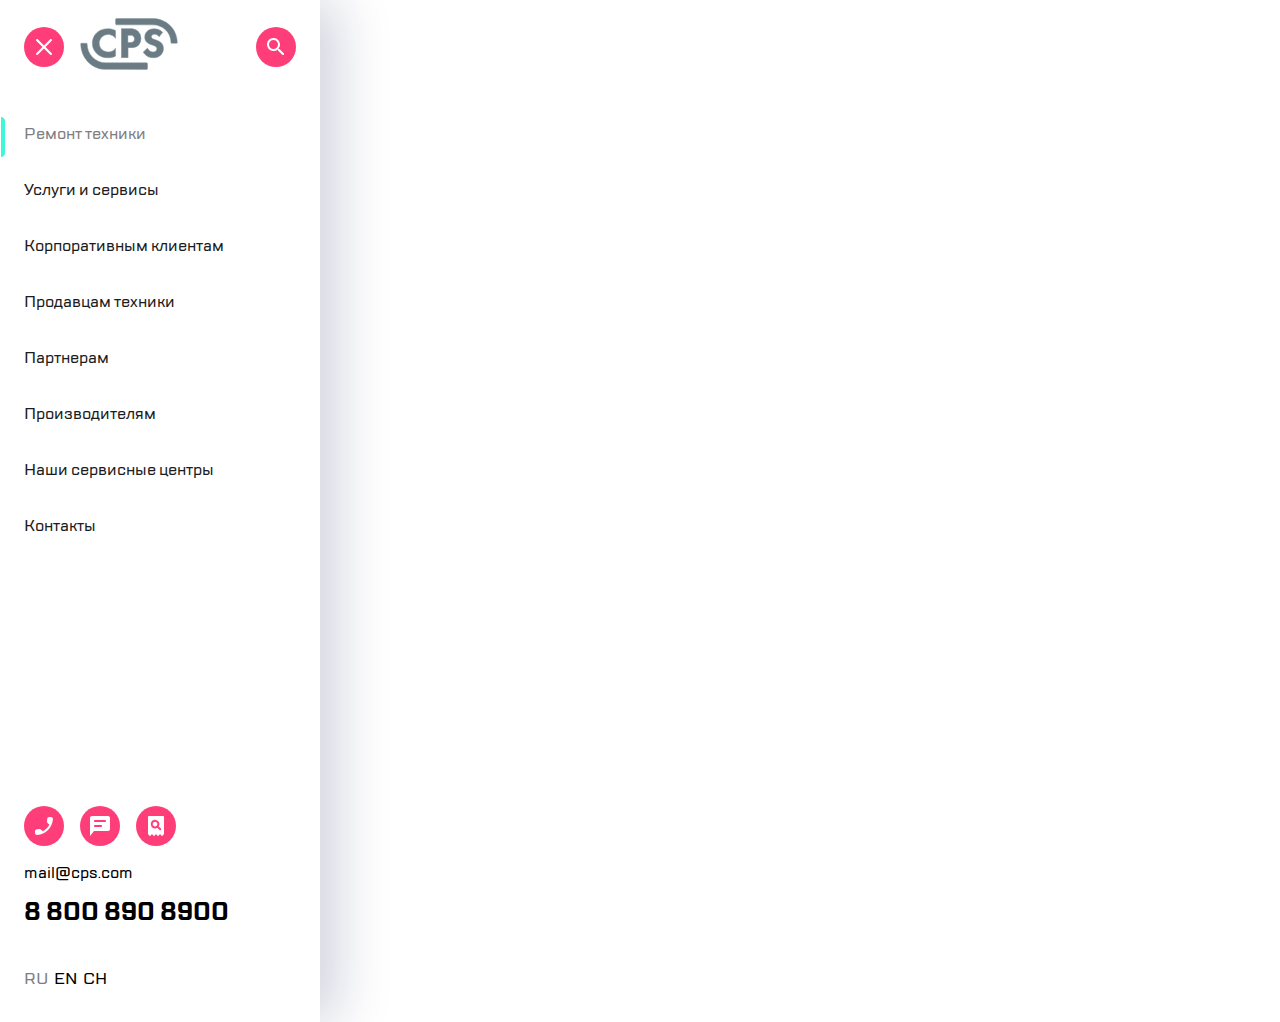
==== maket4.html @ efcdc94c "поменяла картинки на иконки, добавила новый  файл html,скорректировала стили" ====
<!DOCTYPE html>
<html lang="ru">
<head>
    <meta charset="UTF-8">
    <meta name="viewport" content="width=device-width, initial-scale=1.0">
    <title>Burger-menu CPS</title>
    <link rel="stylesheet" href="style.css">

</head>
<body>

    <aside class="burger">
        
     <header class="header-burger">
       <div class="header-burger__inner">
         <div class="header-burger__menu">
            <button class="btn header-burger__btn-exit"><img src="imgs/close.svg" alt="Закрыть"></button>
            <a href="#"><img src="imgs/Group.svg" alt="Логотип компании"></a>
         </div>
         <button class="btn"><img src="imgs/search.svg" alt="Поиск"></button>
       </div>
      </header>

     <div class="main-burger">
        <nav class="main-burger__nav">
          <ul class="main-burger__list">
            <li><a class="main-burger__link main-burger__link--active" href="#">Ремонт техники</a></li>
            <li><a class="main-burger__link" href="#">Услуги и сервисы</a></li>
            <li><a class="main-burger__link" href="#">Корпоративным клиентам</a></li>
            <li><a class="main-burger__link" href="#">Продавцам техники</a></li>
            <li><a class="main-burger__link" href="#">Партнерам</a></li>
            <li><a class="main-burger__link" href="#">Производителям</a></li>
            <li><a class="main-burger__link" href="#">Наши сервисные центры</a></li>
            <li><a class="main-burger__link" href="#">Контакты</a></li>
          </ul>
        </nav>
     </div>

     <footer class="footer-burger">
        <div class="footer-burger__nav">
            <button class="btn footer-burger__btn"><img src="imgs/call.svg" alt="Звонок"></button>
            <button class="btn footer-burger__btn"><img src="imgs/chat.svg" alt="Чат"></button>
            <button class="btn footer-burger__btn"><img src="imgs/checkstatus.svg" alt="Профиль"></button>
        </div>
        <adress class="adress">mail@cps.com</adress>
        <pre><span class="phone-number footer-burger__phone-number">8 800 890 8900</span></pre>
        <div class="change-language footer-burger__change-language">
            <button class="btn-lang btn-lang--active">RU</button>
            <button class="btn-lang">EN</button>
            <button class="btn-lang">CH</button>
        </div>
     </footer>

    </aside>

</body>
</html>
---- style.css ----
@font-face {
    font-family: "TTLakes Regular";
    font-style: normal;
    font-weight: 400;
    src: local("TTLakes Regular"),
         local("TTLakes-Regular"),  
         url("fonts/TTLakes-Regular.woff") format("woff"),
         url("fonts/TTLakes-Regular.ttf") format("ttf");
}

@font-face {
    font-family: "TTLakes Medium";
    font-style: normal;
    font-weight: 400;
    src: local("TTLakes Medium"),
         local("TTLakes-Medium"),  
         url("fonts/TTLakes-Medium.woff") format("woff"),
         url("fonts/TTLakes-Regular.ttf") format("ttf");
}

@font-face {
    font-family: "TTLakes Bold";
    font-style: normal;
    font-weight: 700;
    src: local("TTLakes Bold"),
         local("TTLakes-Bold"),  
         url("fonts/TTLakes-Bold.woff") format("woff"),
         url("fonts/TTLakes-Bold.ttf") format("ttf");
}


* {
    margin: 0;
    font-family: "TTLakes Regular";
}

html {
    box-sizing: border-box;
  }

  *, *:before, *:after {
    box-sizing: inherit;
  }

.container {
background: #F8F8F8;
}

.header {
    background: white;
    display: none;
}

.header__inner {
    display: flex;
    padding: 24px;
    justify-content: space-between;
    align-items: center;
}

.header__btn {
    margin-right: 16px;
    position: relative; 
}

li:last-of-type .header__btn {
    margin-right: 0;
}

.header__menu {
    display: flex;
    align-items: center;
    position: relative;
}

.header__menu::before {
    content: url("imgs/divider.svg");
    bottom: 5px;
    left: 60px;
    position: absolute;
}

.header__menu .header__btn {
    margin-right: 20px;
}

.header__logo {
    display: flex;
    margin-left: 20px;
}

.header__nav {
    display: flex;
    align-items: center;
    position: relative;
}

.header__nav::after {
    position: absolute;
    content: url("imgs/divider.svg");
    right: 115px;
    top: 5px;
}

.header__nav .hidden:nth-child(3) {
    margin-right: 26px;
}

.intro {
    padding: 42px 28px 11px 34px;
}

.intro__title::before {
    content: url("imgs/highlight.svg");
    position: absolute;
    left: 0;
}

.intro__header {
    display: flex;
    justify-content: space-between;
    margin-bottom: 8px;
}

.title {
    font-family: "TTLakes Bold";
    font-size: 28px;
}

.btn {
    display: flex;
    justify-content: center;
    align-items: center;
    width: 40px;
    height: 40px;
    background: #FF3E79;
    border-radius: 50%;
    border: none;
    cursor: pointer;
}

.intro__header-btn {
    display: flex;
}

.intro__btn:first-child {
margin-left: 155px;
}

.intro__btn--repair::before {
    content: "Оставить заявку";
    font-family: "TTLakes Medium";
    font-size: 16px;
    text-wrap: nowrap;
    position: absolute;
    right: 270px; 
    
}

.intro__btn--checkstatus::before {
    content: "Статус ремонта";
    font-family: "TTLakes Medium";
    font-size: 16px;
    text-wrap: nowrap;
    position: absolute;
    right: 74px; 
    
}

.nav {
    display: flex;
    position: relative;
    justify-content: space-between;
    padding: 0;
    
}

.nav__link {
    font-family: "TTLakes Medium";
    text-decoration: none;
    font-size: 16px;
    color: #7E7E82;
}

.nav__list-elem {
    list-style: none;
    color: #7E7E82;
    padding: 8px 21px 7px 22px;
    margin-bottom: 57px;
    white-space: nowrap;
    border: 2px solid #F8F8F8;
    background: #F8F8F8;
}

.nav__list-elem:hover {
    padding: 8px 21px 7px 22px;
    background-color: white;
    border: 2px solid #B8FFEC;
    border-radius: 6px;
}

.nav__list-elem--active {
    padding: 8px 21px 7px 22px;
    background-color: white;
    border: 2px solid #B8FFEC;
    border-radius: 6px;
}

.nav__list-elem:last-child {
    position: absolute;
    top: 40px;
}

.nav__list-elem:nth-child(5) {
    padding: 8px 8px 7px 22px;
}

.intro__main {
    display: flex;
    width: 100%;
}



.intro__text {
    flex-grow: 1;
    flex-basis: 40px;   
    padding-right: 36px;
    font-weight: normal;
}

.intro__text .text {
    font-size: 14px;
    line-height: 20px;
}

.intro__img {
    flex-grow: 1;
    flex-basis: 20px;
    border-radius: 8px;
}

.intro__read-more {
    display: flex;
    margin-top: 13px;
    font-family:"TTLakes Medium";
    font-size: 16px; 
    line-height: 24px; 
    color: #1B1C21;
    cursor: pointer;
}

.intro__read-more::before {
    content: url("imgs/expand.svg");
    margin-right: 8px;
}

@media screen and (min-width: 320px) and (max-width: 1120px) {
    .nav {
        overflow-x: scroll;
    }
    
    .nav::-webkit-scrollbar {
			display: none;
		}
    

    .nav__list-elem {
        margin-bottom: 32px;
    }

    .nav__list-elem:nth-child(5) {
        padding: 8px 21px 7px 22px;
    }

    .nav__list-elem:last-child {
        position: static;
    }

    .header {
        display: block;
        background-color: white;
    }

    .intro__header {
        width: 100%;
    }

    .intro__text p:nth-child(4) {
        display: none;
    }

    .intro__title::before {
        left: 0;

    }

    .hidden {
        list-style: none;
    }

    .intro__header-btn .hidden {
        display: none;
    }

  


    @media screen and (min-width: 320px) and (max-width: 767px) {
        .header__logo {
            margin: 0;
            padding-right: 38px;
        }
    
        .header {
            display: block;
        }
    
        .intro__main {
            width: 100%;
            flex-direction: column;
        }
    
        .header__menu::before {
            display: none;
        }
    
        .intro__text p:nth-child(4) {
            display: none;
        }
    
        .intro__text p:nth-child(3) {
            display: none;
        }
    
        .header__nav .hidden:nth-child(-n+3) {
            display: none;
        }
    
        .intro {
            padding: 0;
        }
    
        .intro__text {
            padding: 0 16px 0 16px;
        }
    
        .intro__nav {
            padding-left: 16px;
        }
    
        .intro__title {
            padding: 24px 0 0 12px;
        }
    
        .header__logo::before {
            display: none;
        }
    }
    
  @media screen and (min-width: 768px) and (max-width: 1119px) {
        .intro__text {
         width: 50%;
        }

        .intro__img {
         width: 50%;
        }
    }
}


.burger {
    width:320px;
    background: #FFF;
    box-shadow: 16px 0px 52px 0px rgba(14, 24, 80, 0.20), 
                -2px 0px 4px 0px rgba(69, 79, 126, 0.02);

}

.header-burger__inner {
    display: flex;
    justify-content: space-between;
    align-items: center;
    padding: 18px 24px 46px 24px;
}

.header-burger__menu {
    display: flex;
    align-items: center;

}

.btn:hover {
    transition: 0.3s;
    opacity: 0.7;
}

.header-burger__btn-exit {
   margin-right: 16px;
}

.main-burger {
   padding-left: 24px;
}

.main-burger__list {
    display: flex;
    flex-direction: column;
    margin: 0;
    padding: 0;
    gap: 32px;
    list-style: none;
}

.main-burger__link {
   position: relative;
   font-family: "TTLakes Medium";
   font-size: 16px;
   line-height: 24px;
   text-decoration: none;
   color: #1B1C21;
}

.main-burger__link--active::before {
     content: url("imgs/highlight.svg");
     position: absolute;
     left: -23px;
     top:-6px;
}

.main-burger__link:hover {
    color:rgba(126, 126, 130, 1);
    transform: scale(1.1) translateX(15px);
}

.main-burger__link--active{
    color: rgba(126, 126, 130, 1);
}

.main-burger__link:first-child:hover {
    color:rgba(126, 126, 130, 1);
    transform: none;
}

.footer-burger {
    padding: 268px 0 32px 24px;
}

.footer-burger__nav {
    display: flex;
    gap:16px;
    padding-bottom: 16px;
}

.adress {
    font-family: "TTLakes Medium";
}

.phone-number {
    display: block;
    font-family: "TTLakes Bold";
    font-size: 24px;
}

.footer-burger__phone-number {
    padding: 12px 0 40px 0;
}

.footer-burger__change-language {
    display: flex;
    gap:6px;
}

.btn-lang {
all: unset;
cursor: pointer;
font-family: "TTLakes Medium";
}

.btn-lang:first-child {
    color:#7E7E82;
}

.btn-lang:hover {
    transition: 0.3s;
    opacity: 0.7;
}

.btn-lang--active:hover {
    opacity: unset;
}
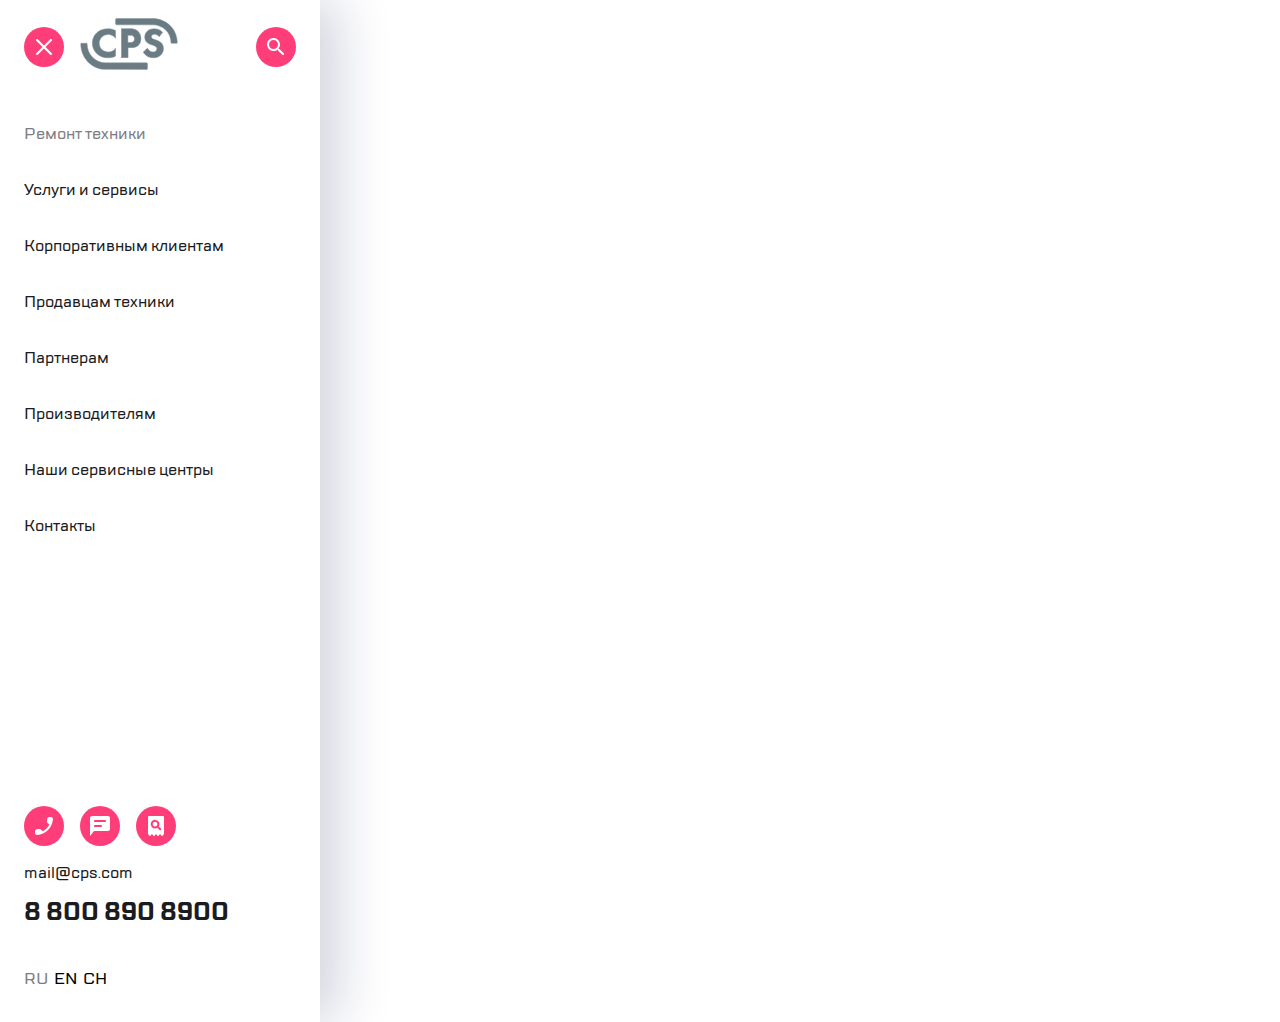
==== commit 9fe24200: "внесены корректировки по именованию классов и элементов, добавлен новый html файл" ====
--- a/maket4.html
+++ b/maket4.html
@@ -9,45 +9,47 @@
 </head>
 <body>
 
-    <aside class="burger">
+    <aside class="container-menu">
         
-     <header class="header-burger">
-       <div class="header-burger__inner">
-         <div class="header-burger__menu">
-            <button class="btn header-burger__btn-exit"><img src="imgs/close.svg" alt="Закрыть"></button>
+     <header class="header-menu">
+         <div class="header-menu__inner">
+            <button class="btn header-menu__btn"><img src="imgs/close.svg" alt="Закрыть"></button>
             <a href="#"><img src="imgs/Group.svg" alt="Логотип компании"></a>
          </div>
          <button class="btn"><img src="imgs/search.svg" alt="Поиск"></button>
-       </div>
       </header>
 
-     <div class="main-burger">
-        <nav class="main-burger__nav">
-          <ul class="main-burger__list">
-            <li><a class="main-burger__link main-burger__link--active" href="#">Ремонт техники</a></li>
-            <li><a class="main-burger__link" href="#">Услуги и сервисы</a></li>
-            <li><a class="main-burger__link" href="#">Корпоративным клиентам</a></li>
-            <li><a class="main-burger__link" href="#">Продавцам техники</a></li>
-            <li><a class="main-burger__link" href="#">Партнерам</a></li>
-            <li><a class="main-burger__link" href="#">Производителям</a></li>
-            <li><a class="main-burger__link" href="#">Наши сервисные центры</a></li>
-            <li><a class="main-burger__link" href="#">Контакты</a></li>
+     <div class="main-menu">
+        <nav class="main-menu__nav">
+          <ul class="menu-list">
+            <li><a class="menu-list__link menu-list__link--active" href="#">Ремонт техники</a></li>
+            <li><a class="menu-list__link" href="#">Услуги и сервисы</a></li>
+            <li><a class="menu-list__link" href="#">Корпоративным клиентам</a></li>
+            <li><a class="menu-list__link" href="#">Продавцам техники</a></li>
+            <li><a class="menu-list__link" href="#">Партнерам</a></li>
+            <li><a class="menu-list__link" href="#">Производителям</a></li>
+            <li><a class="menu-list__link" href="#">Наши сервисные центры</a></li>
+            <li><a class="menu-list__link" href="#">Контакты</a></li>
           </ul>
         </nav>
      </div>
 
-     <footer class="footer-burger">
-        <div class="footer-burger__nav">
-            <button class="btn footer-burger__btn"><img src="imgs/call.svg" alt="Звонок"></button>
-            <button class="btn footer-burger__btn"><img src="imgs/chat.svg" alt="Чат"></button>
-            <button class="btn footer-burger__btn"><img src="imgs/checkstatus.svg" alt="Профиль"></button>
+     <footer class="footer-menu">
+        <div class="footer-menu__nav">
+            <button class="btn footer-menu__btn"><img src="imgs/call.svg" alt="Звонок"></button>
+            <button class="btn footer-menu__btn"><img src="imgs/chat.svg" alt="Чат"></button>
+            <button class="btn footer-menu__btn"><img src="imgs/checkstatus.svg" alt="Профиль"></button>
         </div>
-        <adress class="adress">mail@cps.com</adress>
-        <pre><span class="phone-number footer-burger__phone-number">8 800 890 8900</span></pre>
-        <div class="change-language footer-burger__change-language">
-            <button class="btn-lang btn-lang--active">RU</button>
-            <button class="btn-lang">EN</button>
-            <button class="btn-lang">CH</button>
+
+        <address class="contacts">
+          <a class="contacts__email" href="mailto:mail@cps.com">mail@cps.com</a>
+          <a class="contacts__phone" href="tel:88008908900">8 800 890 8900</a>
+        </address>
+
+        <div class="language">
+            <button class="language__btn language__btn--active">RU</button>
+            <button class="language__btn">EN</button>
+            <button class="language__btn">CH</button>
         </div>
      </footer>
 
--- a/style.css
+++ b/style.css
@@ -370,7 +370,7 @@
 }
 
 
-.burger {
+.container-menu {
     width:320px;
     background: #FFF;
     box-shadow: 16px 0px 52px 0px rgba(14, 24, 80, 0.20), 
@@ -378,14 +378,14 @@
 
 }
 
-.header-burger__inner {
+.header-menu {
     display: flex;
     justify-content: space-between;
     align-items: center;
     padding: 18px 24px 46px 24px;
 }
 
-.header-burger__menu {
+.header-menu__inner {
     display: flex;
     align-items: center;
 
@@ -396,15 +396,15 @@
     opacity: 0.7;
 }
 
-.header-burger__btn-exit {
+.header-menu__btn {
    margin-right: 16px;
 }
 
-.main-burger {
+.main-menu {
    padding-left: 24px;
 }
 
-.main-burger__list {
+.menu-list {
     display: flex;
     flex-direction: column;
     margin: 0;
@@ -413,7 +413,7 @@
     list-style: none;
 }
 
-.main-burger__link {
+.menu-list__link {
    position: relative;
    font-family: "TTLakes Medium";
    font-size: 16px;
@@ -429,66 +429,271 @@
      top:-6px;
 }
 
-.main-burger__link:hover {
+.menu-list__link:hover {
     color:rgba(126, 126, 130, 1);
     transform: scale(1.1) translateX(15px);
 }
 
-.main-burger__link--active{
+.menu-list__link--active{
     color: rgba(126, 126, 130, 1);
 }
 
-.main-burger__link:first-child:hover {
+.menu-list__link:first-child:hover {
     color:rgba(126, 126, 130, 1);
     transform: none;
 }
 
-.footer-burger {
+.footer-menu {
     padding: 268px 0 32px 24px;
 }
 
-.footer-burger__nav {
+.footer-menu__nav {
     display: flex;
     gap:16px;
     padding-bottom: 16px;
 }
 
-.adress {
+.contacts {
+    all: initial;  
+}
+
+.contacts__email {
     font-family: "TTLakes Medium";
-}
-
-.phone-number {
+    color:#1B1C21;
+    text-decoration: none;
+     
+}
+
+.contacts__phone { 
     display: block;
     font-family: "TTLakes Bold";
     font-size: 24px;
-}
-
-.footer-burger__phone-number {
     padding: 12px 0 40px 0;
-}
-
-.footer-burger__change-language {
+    color:#1B1C21;
+    text-decoration: none;
+}
+
+.language {
     display: flex;
     gap:6px;
 }
 
-.btn-lang {
+.language__btn {
 all: unset;
 cursor: pointer;
 font-family: "TTLakes Medium";
 }
 
-.btn-lang:first-child {
+.language__btn:first-child {
     color:#7E7E82;
 }
 
-.btn-lang:hover {
+.language__btn:hover {
     transition: 0.3s;
     opacity: 0.7;
 }
 
-.btn-lang--active:hover {
+.language__btn--active:hover {
     opacity: unset;
 }
 
 
+.brands-header {
+    height: 80px;
+    background: linear-gradient(to right, #F8F8F8 25%, #FFFFFF);
+    border-top: 1px solid #D9FFF5;
+    display: flex;
+    align-items: center;
+}
+
+
+.brands-header__name {
+    font-family: "TTLakes Regular";
+    color:#7E7E82;
+    font-weight: normal;
+    font-size: 16px;
+    margin-left: 16px;
+    width: 288px;
+}
+    
+@media (min-width:768px) {
+    .brands-header {
+        height: 56px;
+    }
+
+    .brands-header__name {
+        margin-left: 24px;
+        width: 100%;
+    }
+}
+    
+
+.swiper {
+    height: 116px;
+    transition: height 1s ease-in-out;
+}
+
+.swiper::after {
+    content: "";
+    position: absolute;
+    width: 24px;
+    height: 81px;
+    background: linear-gradient(270deg, #F8F8F8 16.84%, rgba(248, 248, 248, 0.00) 100%);
+    right: 0;
+    top: 10px;
+    z-index: 1;
+}
+
+.swiper-wrapper {
+    display: flex;
+    flex-wrap: nowrap;
+    height: 116px;
+    padding: 16px;
+    
+}
+
+
+.swiper-slide{
+    display: flex;
+    align-items: center;
+    justify-content: space-between;
+    min-width: 240px;
+    max-width: 240px;
+    max-height: 72px;
+    background-color:  #FFFFFF;
+    border-radius: 6px;
+    border: 1px solid #EAEAEA;
+    
+}
+
+.swiper-slide:hover {
+    filter: drop-shadow(0px 4px 4px rgba(0, 0, 0, 0.25));
+}
+
+.swiper-pagination {
+    height: 8px;
+}
+
+.swiper-pagination-bullet {
+    width: 12px;
+    height: 12px;
+}
+
+.swiper-pagination-bullet-active {
+    --swiper-theme-color:#B5B6BC;
+    
+}
+
+.swiper-slide__logo {
+    margin-left: 16px;
+}
+
+.swiper-slide__link {
+    display: block;
+    position: relative;
+    margin-right: 16px;
+    width: 40px;
+    height: 40px;
+    border-radius: 50%;
+    border: 2px solid #FF3E79;
+    background-color: transparent;
+    
+    
+}
+
+.swiper-slide__link::after {
+    content: url("imgs/dropdown.svg");
+    position: absolute;
+    left: 17px;
+    top: 10px;
+}
+
+
+.button-showmore {
+    display: none;
+}
+
+.button-hide {
+    display: none;
+}
+
+@media (min-width:768px) {
+    .swiper {
+        height: 200px;
+        overflow: hidden;
+        
+    }
+
+    .swiper-total {
+        height: 380px;
+        transition: height 1s ease-in-out;
+    }
+    
+    .swiper-wrapper {
+        flex-wrap: wrap;
+        max-width: 770px;
+        padding: 24px;
+    }
+
+    .swiper-slide{
+        min-width: 224px;
+        max-width: 224px;
+        min-height: 72px;
+        max-height: 72px;
+        margin-bottom: 16px;
+        margin-right: 24px;
+    }
+   
+    .button-showmore {
+        display: block;
+        font-family: "TTLakes Medium";
+        border: none;
+        background-color: transparent;
+        margin-left: 32px;
+
+        font-weight: 500;
+        font-style: normal;
+        font-size: 16px;
+    }
+
+    .button-hide {
+        display: block;
+        font-family: "TTLakes Medium";
+        border: none;
+        background-color: transparent;
+        margin-left: 32px;
+        font-weight: 500;
+        font-style: normal;
+        font-size: 16px;
+    }
+
+    .button-showmore::before {
+        content: url("imgs/expand.svg");
+        margin-right: 17px; 
+    }
+
+    .button-hide::before {
+        content: url("imgs/upexpand.svg");
+        margin-right: 17px;
+    }
+
+    .button--hidden {
+        display: none;
+    }
+}
+
+@media (min-width:1024px) {
+    .swiper-wrapper {
+        flex-wrap: wrap;
+        max-width: 1024px;
+        padding: 24px;
+    }
+
+    .swiper-total {
+        height: 300px;
+    }
+    
+    .swiper-slide:first-child {
+        filter: drop-shadow(0px 4px 4px rgba(0, 0, 0, 0.25));
+    }
+}